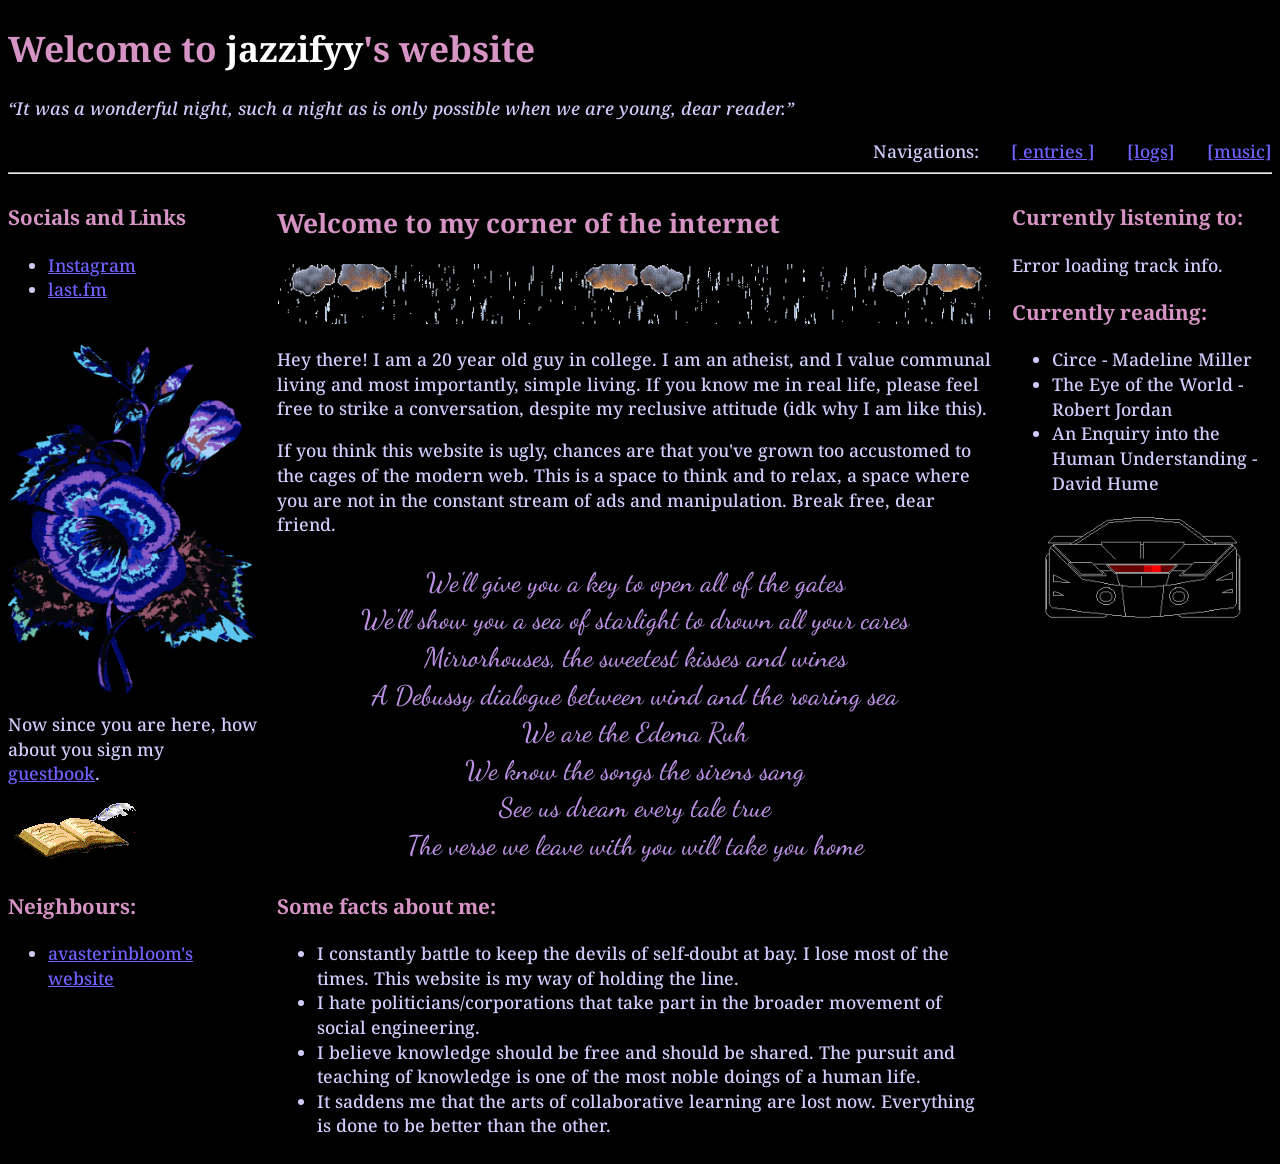
==== index.html @ 98532028 "Update index.html for gif hiding on phone" ====
<!DOCTYPE html>
<html>
<head>
<meta name="viewport" content="width=device-width, initial-scale=1.0">
<title>jazzifyy's website</title>
<link href="https://fonts.googleapis.com/css2?family=Dancing+Script:wght@400;700&display=swap" rel="stylesheet">
<link href='https://fonts.googleapis.com/css?family=Noto Serif' rel='stylesheet'>
<link rel="stylesheet" href="style.css">
</head>
<body>
<header class="site-header">
  <div class="header-text">
    <h1>Welcome to <span style="color:white;">jazzifyy</span>'s website</h1>
    <p><i> “It was a wonderful night, such a night as is only possible when we are young, dear reader.”</i></p>
  </div>
  <nav class="top-nav">
    Navigations: 
    <a href="entries.html">[ entries ]</a>
    <a href="logs.html">[logs]</a>
    <a href="albums.html">[music]</a>

  </nav>
</header>

<hr> 
<div class = "flicker-box">
<!--<span class = "flicker-fast">Is any of it real? </span><span class = "flicker-slow">We live in branded houses trademarked by corporations built on bipolar numbers jumping up and down on <span class = "flicker-fast">digital displays</span>, <span class = "flicker-slow">hypnotizing us into the biggest slumber mankind has ever seen.</span>-->
</div>
<div class="container">
  <div class="column col-left">
    <h3>Socials and Links</h3>
   <ul> 
    <li><a href="https://www.instagram.com/jazzifyy_" target ="_blank">
      Instagram
    </a>
    <li><a href="https://www.last.fm/user/jazzifyy" target="_blank">
      last.fm
    </a>
    </ul>
    <br>
    <img src = "flower.gif" class = "desktop-only" width = "250" height = "350">
    <p>Now since you are here, how about you sign my
    <a href="https://jazzifyy.atabook.org/" target = "_blank">guestbook</a>.
    </p>
    <img src = "guestbook.gif">
    <br>
    <h3>Neighbours:</h3>
    <ul>
      <li> <a href="https://avasterinbloom.tech/" target = "_blank">avasterinbloom's website</a>
    </ul>
  </div>
  <div class="column col-main">

    <h2>Welcome to my corner of the internet</h2>

    <img src = "rain.gif" width = 100% height="60">
    <p>Hey there! I am a 20 year old guy in college. I am an atheist, and I value communal living and most importantly, simple living. If you know me in real life, please feel free to strike a conversation, despite my reclusive attitude (idk why I am like this).</p> 
    <p>If you think this website is ugly, chances are that you've grown too accustomed to the cages of the modern web. This is a space to think and to relax, a space where you are not in the constant stream of ads and manipulation. Break free, dear friend.</p>

     <p style="text-align: center; color: #bc91e3;font-family:Dancing Script, Brush Script MT,cursive; font-size: 1.68rem">
     We'll give you a key to open all of the gates <br>
     We'll show you a sea of starlight to drown all your cares <br>
     Mirrorhouses, the sweetest kisses and wines <br>
     A Debussy dialogue between wind and the roaring sea <br>
     We are the Edema Ruh <br>
     We know the songs the sirens sang <br>
     See us dream every tale true <br>
     The verse we leave with you will take you home <br>
    </p>

    <h3>Some facts about me:</h3>
     <ul>
    <li>I constantly battle to keep the devils of self-doubt at bay. I lose most of the times. This website is my way of holding the line.</li>
    <li>I hate politicians/corporations that take part in the broader movement of social engineering.</li>
    <li>I believe knowledge should be free and should be shared. The pursuit and teaching of knowledge is one of the most noble doings of a human life.</li>
    <li>It saddens me that the arts of collaborative learning are lost now. Everything is done to be better than the other. </li>
    </ul>

  </div>
  <div class="column col-right">
    <h3>Currently listening to:</h3>
    <div id="lastfm-widget">
      <p>Loading track...</p>
    </div>
    <h3>Currently reading:</h3>
    <ul>
    <li>Circe - Madeline Miller</li>
    <li>The Eye of the World - Robert Jordan</li>
    <li>An Enquiry into the Human Understanding - David Hume</li>
    </ul>
    <img src = "kit.gif" class = "desktop-only" width = "200" style = "margin: 0px 30px">
  </div>
</div>


<script src="lastfm.js"></script>
</body>
</html>
---- style.css ----
html {
  font-size: 20px; 
}

@media (min-width: 1024px) {
  html {
    font-size: 16px;
  }
}
body {
  // background-image: url("bg.webp");
  background-attachment: fixed;
  background-color: black;
  color: #d0ccfc;
  font-size: 1.1rem;
  font-family: 'Noto Serif';
  line-height: 1.4;
  font-weight: 500;
}
h1, h2, h3 {
  color: #d694c5;
}

a {
  color: #6F61FF;
}

 /* Basic styling for visibility */
.column {
  padding:0;
}

/* 1. Mobile First: Columns stack vertically by default */
.container {
  display: flex;
  flex-direction: column;
  gap: 0;
}

.col-main { order: 1; }
.col-left { order: 3; }
.col-right { order: 2; }

.desktop-only {
  display: none;
}

/* 2. Tablet/Desktop: Side-by-side layout */
@media (min-width: 1200px) {
  .container {
    flex-direction: row;
    gap: 1.2rem;
  }
  .desktop-only {
      display: block;
  }
 .col-left { flex: 1; order: 1; }
  .col-main { flex: 3; order: 2; }
  .col-right { flex: 1; order: 3; }
}

.lastfm-track {
  display: flex;
  flex-direction: column;
  gap: 12px;
}

.lastfm-img {
  width: 75%;
  max-width: 200px;
  border-radius: 4px;
  object-fit: cover;
}

.track-text p {
  text-align: left;
  margin: 0;
  font-size: 1.15rem;
}

 .flicker-box {
 padding-left: 4rem;
 padding-right: 4rem;
  text-align: center;
 // text-transform: uppercase;
  font-family:Dancing Script, Brush Script MT,cursive;   
  font-size: 1.7rem;
  font-weight: bold;
  color: #E6E4FF;
text-shadow: 
  -1px -1px 4px #fff, 1px 1px 4px #fff,
  0 0 40px #FF00FF, 0 0 80px #FF00FF,
  0 0 160px #0000FF, 0 0 240px #0000FF, 0 0 320px #0000FF;
     //border: 2px solid #fff; 
//  border-radius: 2px;        
// box-shadow: 
//    0 0 40px #a200ff,  
//    inset 0 0 15px #a200ff;
//}
.flicker-slow{
  animation: flicker 20s linear infinite;
}

.flicker-fast{
  animation: flicker 2s linear infinite;
}

@keyframes flicker {
	0%, 19.999%, 22%, 62.999%, 64%, 64.999%, 70%, 100% {
		//text-shadow: none;
    opacity: .99;
		
	}
	20%, 21.999%, 63%, 63.999%, 65%, 69.999% {
		opacity: 0.4;
	}
}

.container-zen {
    max-width: 800px; 
    margin: 0 auto;  
    padding: 2rem 1rem;
}

.blog-entry {
    margin-top: 3rem;
    margin-bottom: 3rem;
}

.entry-header {
    margin-bottom: 1.5rem;
    border-bottom: 1px solid #d694c533;
    padding-bottom: 0.5rem;
}

.entry-date {
    font-family: 'Dancing Script', cursive;
    color: #6F61FF;
    font-size: 1.1rem;
}

.entry-title {
    margin: 0.2rem 0;
    font-size: 1.8rem;
}
.top-nav {
    display: flex;
    justify-content: flex-end;
    gap: 2rem;
}
.album-large-img {
    width: 100%;
    max-width: 500px;
    display: block;
    margin: 1.5rem 0;
    border-radius: 4px;
    border: 1px solid #222;
    transition: transform 0.5s ease;
}

.album-large-img:hover {
    transform: scale(1.02);
    border-color: #6F61FF;
}
.artist-name {
    font-family: 'Dancing Script', cursive;
    font-size: 1.9rem;
    color: #6F61FF; 
    margin-top: 1rem;
    display: block;
    font-weight: 700;
    opacity: 0.9;
}
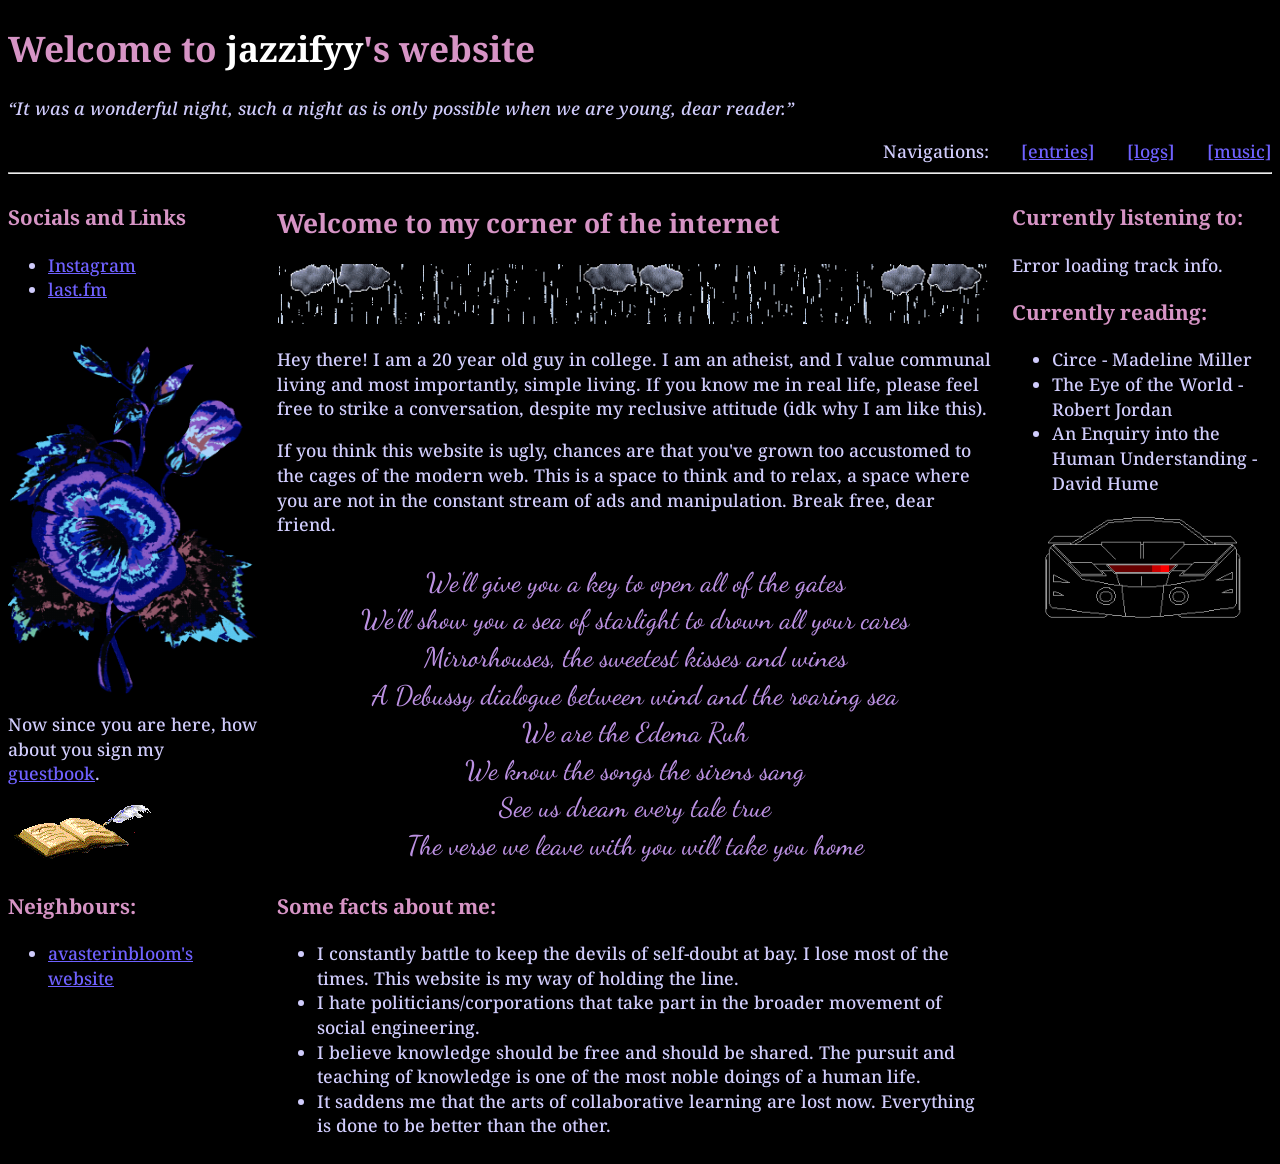
==== commit 460e08de: "Update index.html" ====
--- a/index.html
+++ b/index.html
@@ -15,7 +15,7 @@
   </div>
   <nav class="top-nav">
     Navigations: 
-    <a href="entries.html">[ entries ]</a>
+    <a href="entries.html">[entries]</a>
     <a href="logs.html">[logs]</a>
     <a href="albums.html">[music]</a>
 
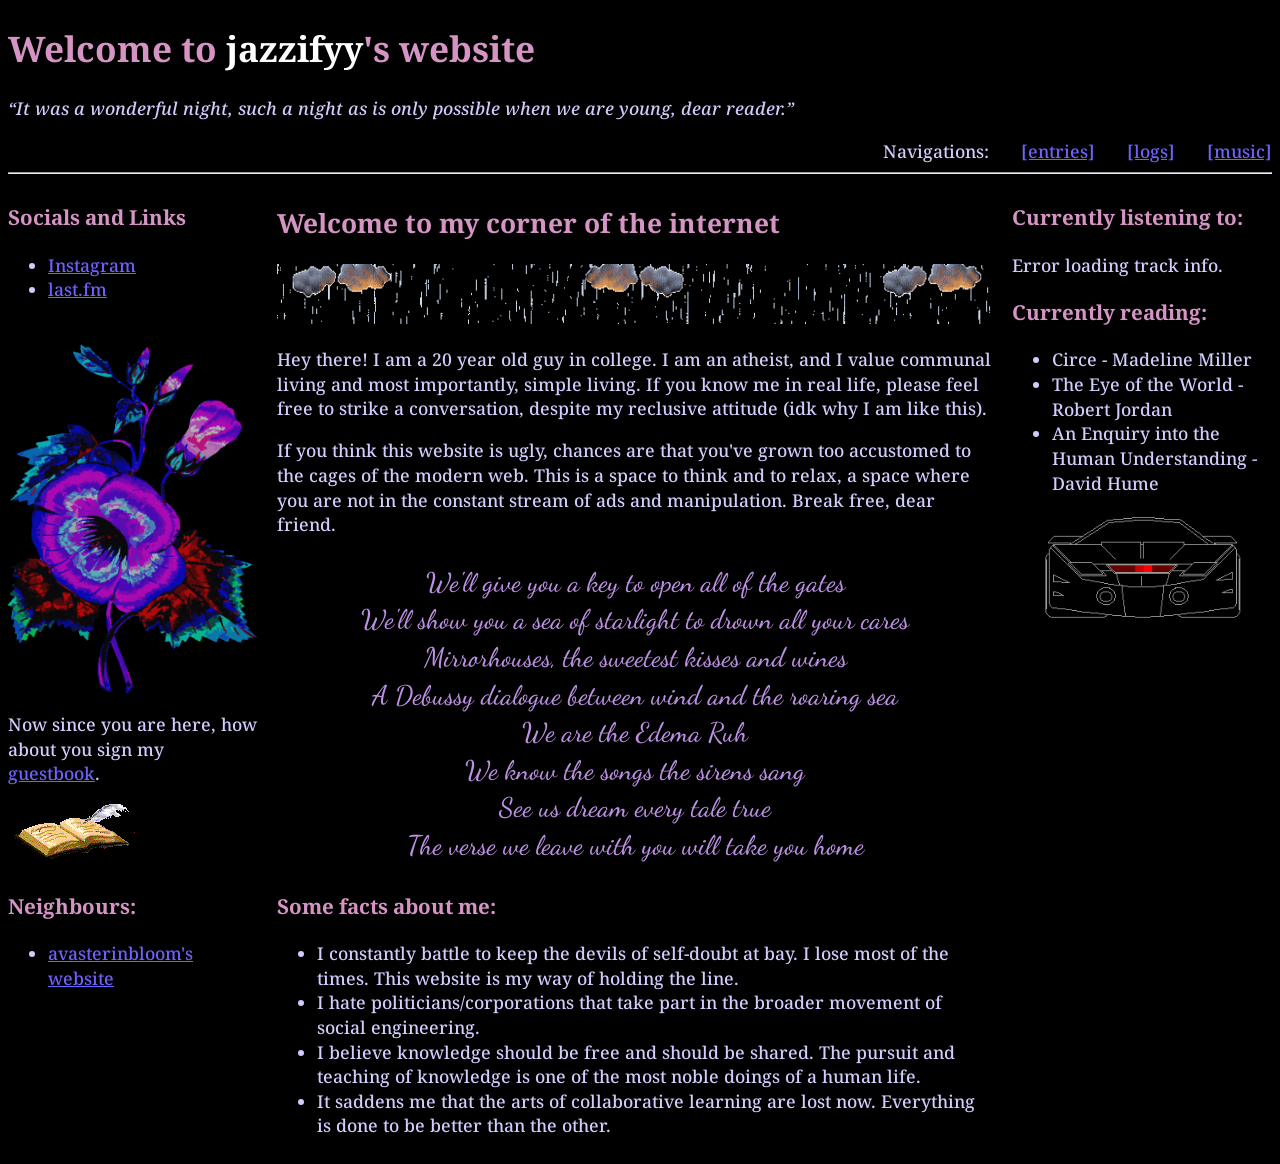
==== commit e708a074: "Update index.html" ====
--- a/index.html
+++ b/index.html
@@ -1,7 +1,7 @@
 <!DOCTYPE html>
 <html>
 <head>
-<meta name="viewport" content="width=device-width, initial-scale=1.0">
+<meta name="viewport" content="width=device-width, initial-scale=0.7">
 <title>jazzifyy's website</title>
 <link href="https://fonts.googleapis.com/css2?family=Dancing+Script:wght@400;700&display=swap" rel="stylesheet">
 <link href='https://fonts.googleapis.com/css?family=Noto Serif' rel='stylesheet'>
--- a/style.css
+++ b/style.css
@@ -1,5 +1,5 @@
 html {
-  font-size: 20px; 
+  font-size: 16px; 
 }
 
 @media (min-width: 1024px) {
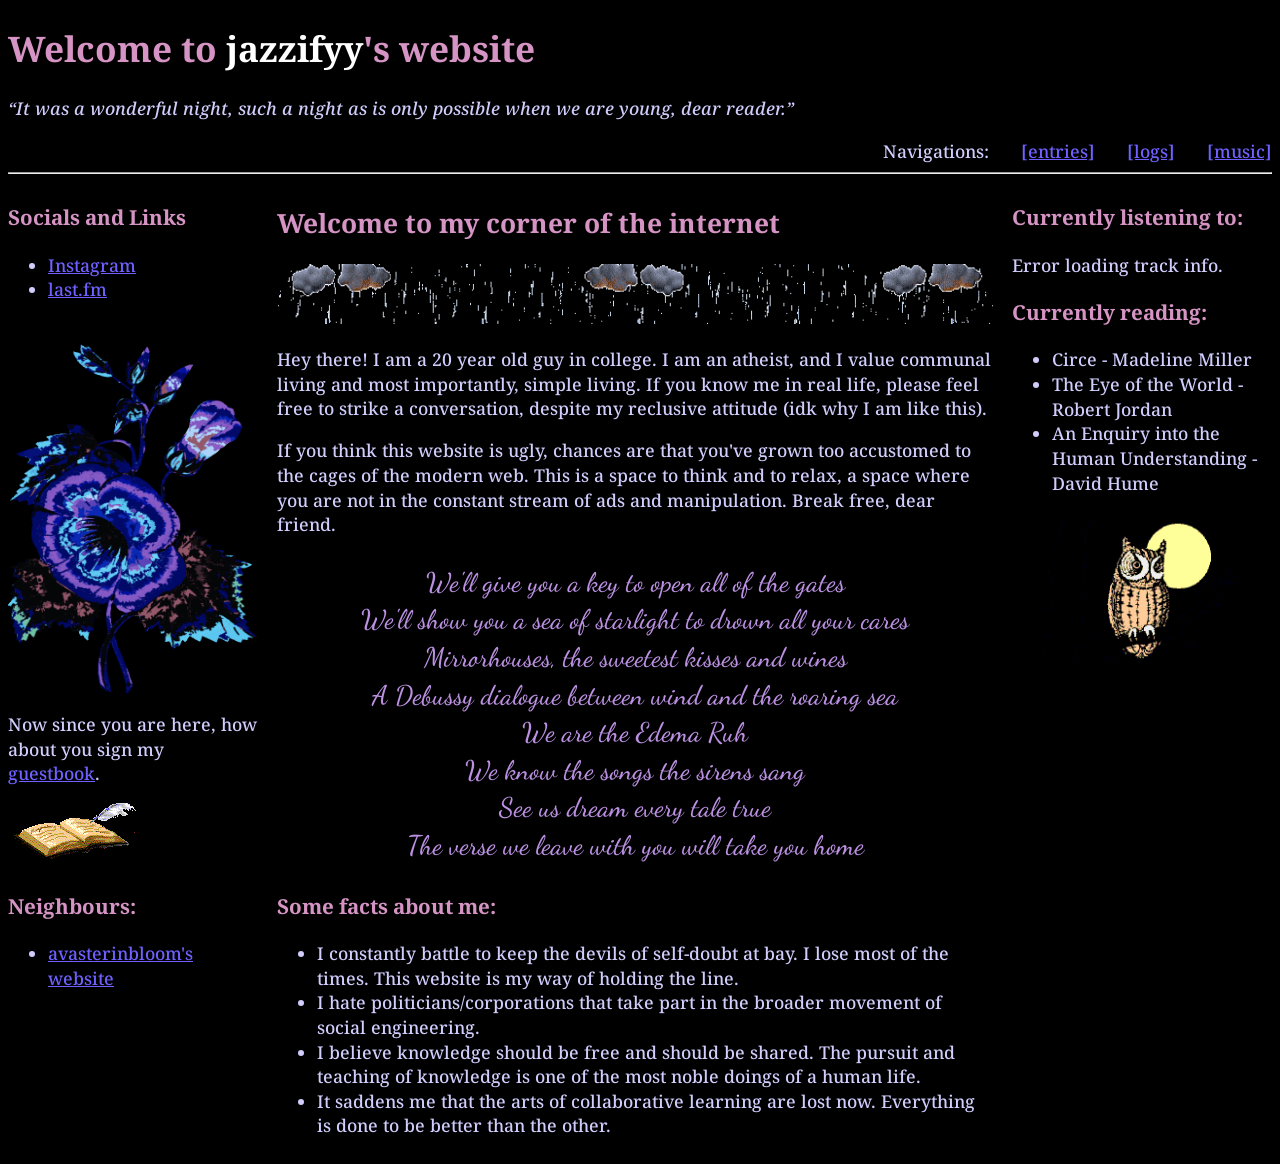
==== commit b1055650: "Add a log, change log preview, change container zen" ====
--- a/index.html
+++ b/index.html
@@ -88,7 +88,7 @@
     <li>The Eye of the World - Robert Jordan</li>
     <li>An Enquiry into the Human Understanding - David Hume</li>
     </ul>
-    <img src = "kit.gif" class = "desktop-only" width = "200" style = "margin: 0px 30px">
+    <img src = "owl1.gif" class = "desktop-only" width = "200" style = "margin: 0px 30px">
   </div>
 </div>
 
--- a/style.css
+++ b/style.css
@@ -52,6 +52,8 @@
     gap: 1.2rem;
   }
   .desktop-only {
+
+
       display: block;
   }
  .col-left { flex: 1; order: 1; }
@@ -117,7 +119,6 @@
 }
 
 .container-zen {
-    max-width: 800px; 
     margin: 0 auto;  
     padding: 2rem 1rem;
 }
@@ -171,3 +172,47 @@
     font-weight: 700;
     opacity: 0.9;
 }
+
+/* Layout for the vertical stream */
+.blog-list {
+    display: flex;
+    flex-direction: column;
+    gap: 50px; /* Generous separation between logs */
+    margin-top: 30px;
+}
+
+.blog-card {
+    display: flex;
+    flex-direction: column; /* Forces everything to stack cleanly vertical */
+    gap: 15px;
+    padding-bottom: 30px;
+    border-bottom: 1px dashed #444; /* Subtle retro log divider */
+}
+
+.blog-content h2 {
+    margin: 0 0 10px 0;
+}
+
+.blog-content p {
+    margin: 0 0 12px 0;
+}
+
+.read-more {
+    text-decoration: none;
+    font-size: 0.9rem;
+}
+
+/* Enlarged Image Preview below text */
+.blog-thumbnail {
+    width: 100%;
+    max-width: 450px; /* Slightly enlarged width budget */
+    margin-top: 5px;
+}
+
+.blog-thumbnail img {
+    width: 100%;
+    height: auto;
+    max-height: 280px; /* Keeps landscape/panoramic shots crisp without overflowing */
+    object-fit: cover;
+}
+
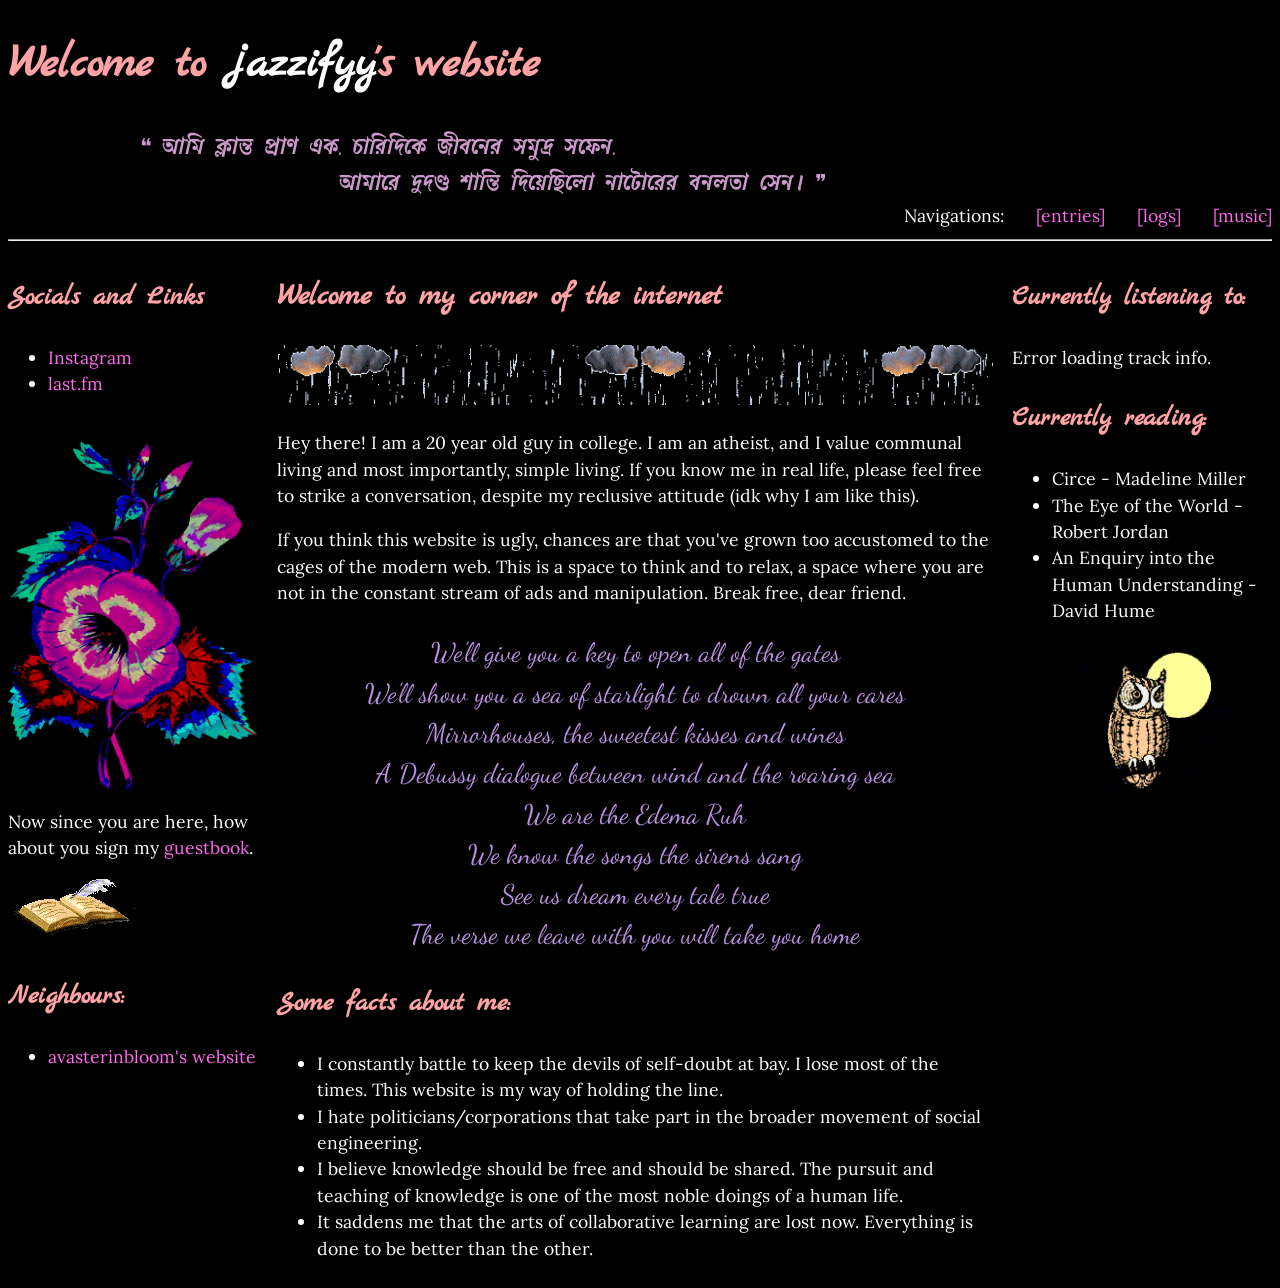
==== commit 8c526c4d: "Change Font, color and add log" ====
--- a/index.html
+++ b/index.html
@@ -11,15 +11,19 @@
 <header class="site-header">
   <div class="header-text">
     <h1>Welcome to <span style="color:white;">jazzifyy</span>'s website</h1>
-    <p><i> “It was a wonderful night, such a night as is only possible when we are young, dear reader.”</i></p>
-  </div>
+      </div>
+
+<blockquote id = "header-quote">
+      ❝  আমি ক্লান্ত প্রাণ এক, চারিদিকে জীবনের সমুদ্র সফেন,
+<span>আমারে দুদণ্ড শান্তি দিয়েছিলো নাটোরের বনলতা সেন।  ❞</span>
+    </blockquote>
   <nav class="top-nav">
     Navigations: 
     <a href="entries.html">[entries]</a>
     <a href="logs.html">[logs]</a>
     <a href="albums.html">[music]</a>
+  </nav>
 
-  </nav>
 </header>
 
 <hr> 
--- a/style.css
+++ b/style.css
@@ -1,3 +1,17 @@
+@import url('https://fonts.googleapis.com/css2?family=Galada&family=Lora:ital,wght@0,400;0,700;1,400&family=Marck+Script&display=swap');
+
+:root {
+  --fg-color: #ffffff;
+  --bg-color: #000000;
+  --color00: #E1578A; /* Section lines & dividers */
+  --color01: #FF69EB; /* Vibrant neon link magenta */
+  --color02: #FF86C8; /* Muted hover pink */
+  --color03: #FFA3A5; /* Warm soft heading coral */
+  --color04: #FFBF81; /* Warm gold accent */
+  --color05: #FFDC5E; /* Read More bright yellow */
+  --color06: #FDFF8F; /* Cream accent */
+}
+
 html {
   font-size: 16px; 
 }
@@ -7,27 +21,54 @@
     font-size: 16px;
   }
 }
+
+#header-quote {
+  font-family: 'Marck Script', 'Galada', cursive, serif;
+  font-size: 1.4rem;      
+  line-height: 1.6em;    
+  color: #cb99c9;     
+  max-width: 1000px;            
+  text-align: left;
+  margin: auto;
+}
+
+#header-quote span {
+  display: block;            
+  margin-left: 20%;          
+}
+
 body {
-  // background-image: url("bg.webp");
+  /* background-image: url("bg.webp"); */
   background-attachment: fixed;
-  background-color: black;
-  color: #d0ccfc;
+  background-color: var(--bg-color);
+  color: var(--fg-color);
   font-size: 1.1rem;
-  font-family: 'Noto Serif';
-  line-height: 1.4;
-  font-weight: 500;
-}
-h1, h2, h3 {
-  color: #d694c5;
-}
-
+  font-family: 'Lora', serif; 
+  line-height: 1.5;
+  font-weight: 400;
+}
+
+h1, h2, h3, .entry-title {
+  color: var(--color03);
+  font-family: 'Marck Script', serif; 
+}
+
+h1 { font-size: 2.9rem; }      
+h2, .entry-title { font-size: 1.9rem; } 
+h3 { font-size: 1.7rem; }      
 a {
-  color: #6F61FF;
-}
-
- /* Basic styling for visibility */
+  color: var(--color01);
+  text-decoration: none;
+}
+
+a:hover {
+  color: var(--color02);
+  text-decoration: underline;
+}
+
+/* Basic styling for visibility */
 .column {
-  padding:0;
+  padding: 0;
 }
 
 /* 1. Mobile First: Columns stack vertically by default */
@@ -52,11 +93,9 @@
     gap: 1.2rem;
   }
   .desktop-only {
-
-
-      display: block;
-  }
- .col-left { flex: 1; order: 1; }
+    display: block;
+  }
+  .col-left { flex: 1; order: 1; }
   .col-main { flex: 3; order: 2; }
   .col-right { flex: 1; order: 3; }
 }
@@ -80,139 +119,132 @@
   font-size: 1.15rem;
 }
 
- .flicker-box {
- padding-left: 4rem;
- padding-right: 4rem;
+.flicker-box {
+  padding-left: 4rem;
+  padding-right: 4rem;
   text-align: center;
- // text-transform: uppercase;
-  font-family:Dancing Script, Brush Script MT,cursive;   
+  font-family: 'Marck Script', cursive;   
   font-size: 1.7rem;
   font-weight: bold;
   color: #E6E4FF;
-text-shadow: 
-  -1px -1px 4px #fff, 1px 1px 4px #fff,
-  0 0 40px #FF00FF, 0 0 80px #FF00FF,
-  0 0 160px #0000FF, 0 0 240px #0000FF, 0 0 320px #0000FF;
-     //border: 2px solid #fff; 
-//  border-radius: 2px;        
-// box-shadow: 
-//    0 0 40px #a200ff,  
-//    inset 0 0 15px #a200ff;
-//}
-.flicker-slow{
+  text-shadow: 
+    -1px -1px 4px #fff, 1px 1px 4px #fff,
+    0 0 40px #FF00FF, 0 0 80px #FF00FF,
+    0 0 160px #0000FF, 0 0 240px #0000FF, 0 0 320px #0000FF;
+}
+
+.flicker-slow {
   animation: flicker 20s linear infinite;
 }
 
-.flicker-fast{
+.flicker-fast {
   animation: flicker 2s linear infinite;
 }
 
 @keyframes flicker {
-	0%, 19.999%, 22%, 62.999%, 64%, 64.999%, 70%, 100% {
-		//text-shadow: none;
+  0%, 19.999%, 22%, 62.999%, 64%, 64.999%, 70%, 100% {
     opacity: .99;
-		
-	}
-	20%, 21.999%, 63%, 63.999%, 65%, 69.999% {
-		opacity: 0.4;
-	}
+  }
+  20%, 21.999%, 63%, 63.999%, 65%, 69.999% {
+    opacity: 0.4;
+  }
 }
 
 .container-zen {
-    margin: 0 auto;  
-    padding: 2rem 1rem;
+  margin: 0 auto;  
+  padding: 2rem 1rem;
 }
 
 .blog-entry {
-    margin-top: 3rem;
-    margin-bottom: 3rem;
+  margin-top: 3rem;
+  margin-bottom: 3rem;
 }
 
 .entry-header {
-    margin-bottom: 1.5rem;
-    border-bottom: 1px solid #d694c533;
-    padding-bottom: 0.5rem;
-}
-
-.entry-date {
-    font-family: 'Dancing Script', cursive;
-    color: #6F61FF;
-    font-size: 1.1rem;
+  margin-bottom: 1.5rem;
+  border-bottom: 1px solid var(--color00);
+  padding-bottom: 0.5rem;
+}
+
+.entry-date, .artist-name {
+  font-family: 'Marck Script', cursive; /* Smooth fluid signature look */
+  color: var(--color01);
+  font-size: 1.4rem;
 }
 
 .entry-title {
-    margin: 0.2rem 0;
-    font-size: 1.8rem;
-}
+  margin: 0.2rem 0;
+  font-size: 1.8rem;
+}
+
 .top-nav {
-    display: flex;
-    justify-content: flex-end;
-    gap: 2rem;
-}
+  display: flex;
+  justify-content: flex-end;
+  gap: 2rem;
+}
+
 .album-large-img {
-    width: 100%;
-    max-width: 500px;
-    display: block;
-    margin: 1.5rem 0;
-    border-radius: 4px;
-    border: 1px solid #222;
-    transition: transform 0.5s ease;
+  width: 100%;
+  max-width: 500px;
+  display: block;
+  margin: 1.5rem 0;
+  border-radius: 4px;
+  border: 1px solid #222;
+  transition: transform 0.5s ease;
 }
 
 .album-large-img:hover {
-    transform: scale(1.02);
-    border-color: #6F61FF;
-}
+  transform: scale(1.02);
+  border-color: var(--color01);
+}
+
 .artist-name {
-    font-family: 'Dancing Script', cursive;
-    font-size: 1.9rem;
-    color: #6F61FF; 
-    margin-top: 1rem;
-    display: block;
-    font-weight: 700;
-    opacity: 0.9;
+  font-size: 1.9rem;
+  margin-top: 1rem;
+  display: block;
+  font-weight: 700;
+  opacity: 0.9;
 }
 
 /* Layout for the vertical stream */
 .blog-list {
-    display: flex;
-    flex-direction: column;
-    gap: 50px; /* Generous separation between logs */
-    margin-top: 30px;
+  display: flex;
+  flex-direction: column;
+  gap: 50px; 
+  margin-top: 30px;
 }
 
 .blog-card {
-    display: flex;
-    flex-direction: column; /* Forces everything to stack cleanly vertical */
-    gap: 15px;
-    padding-bottom: 30px;
-    border-bottom: 1px dashed #444; /* Subtle retro log divider */
+  display: flex;
+  flex-direction: column; 
+  gap: 15px;
+  padding-bottom: 30px;
+  border-bottom: 1px solid var(--color00); /* Uses his clean divider line accent */
 }
 
 .blog-content h2 {
-    margin: 0 0 10px 0;
+  margin: 0 0 10px 0;
 }
 
 .blog-content p {
-    margin: 0 0 12px 0;
+  margin: 0 0 12px 0;
 }
 
 .read-more {
-    text-decoration: none;
-    font-size: 0.9rem;
+  color: var(--color05); /* BugsWriter's dedicated Continue Reading yellow */
+  font-size: 0.9rem;
 }
 
 /* Enlarged Image Preview below text */
 .blog-thumbnail {
-    width: 100%;
-    max-width: 450px; /* Slightly enlarged width budget */
-    margin-top: 5px;
+  width: 100%;
+  max-width: 450px; 
+  margin-top: 5px;
 }
 
 .blog-thumbnail img {
-    width: 100%;
-    height: auto;
-    max-height: 280px; /* Keeps landscape/panoramic shots crisp without overflowing */
-    object-fit: cover;
-}
-
+  width: 100%;
+  height: auto;
+  max-height: 280px; 
+  object-fit: cover;
+}
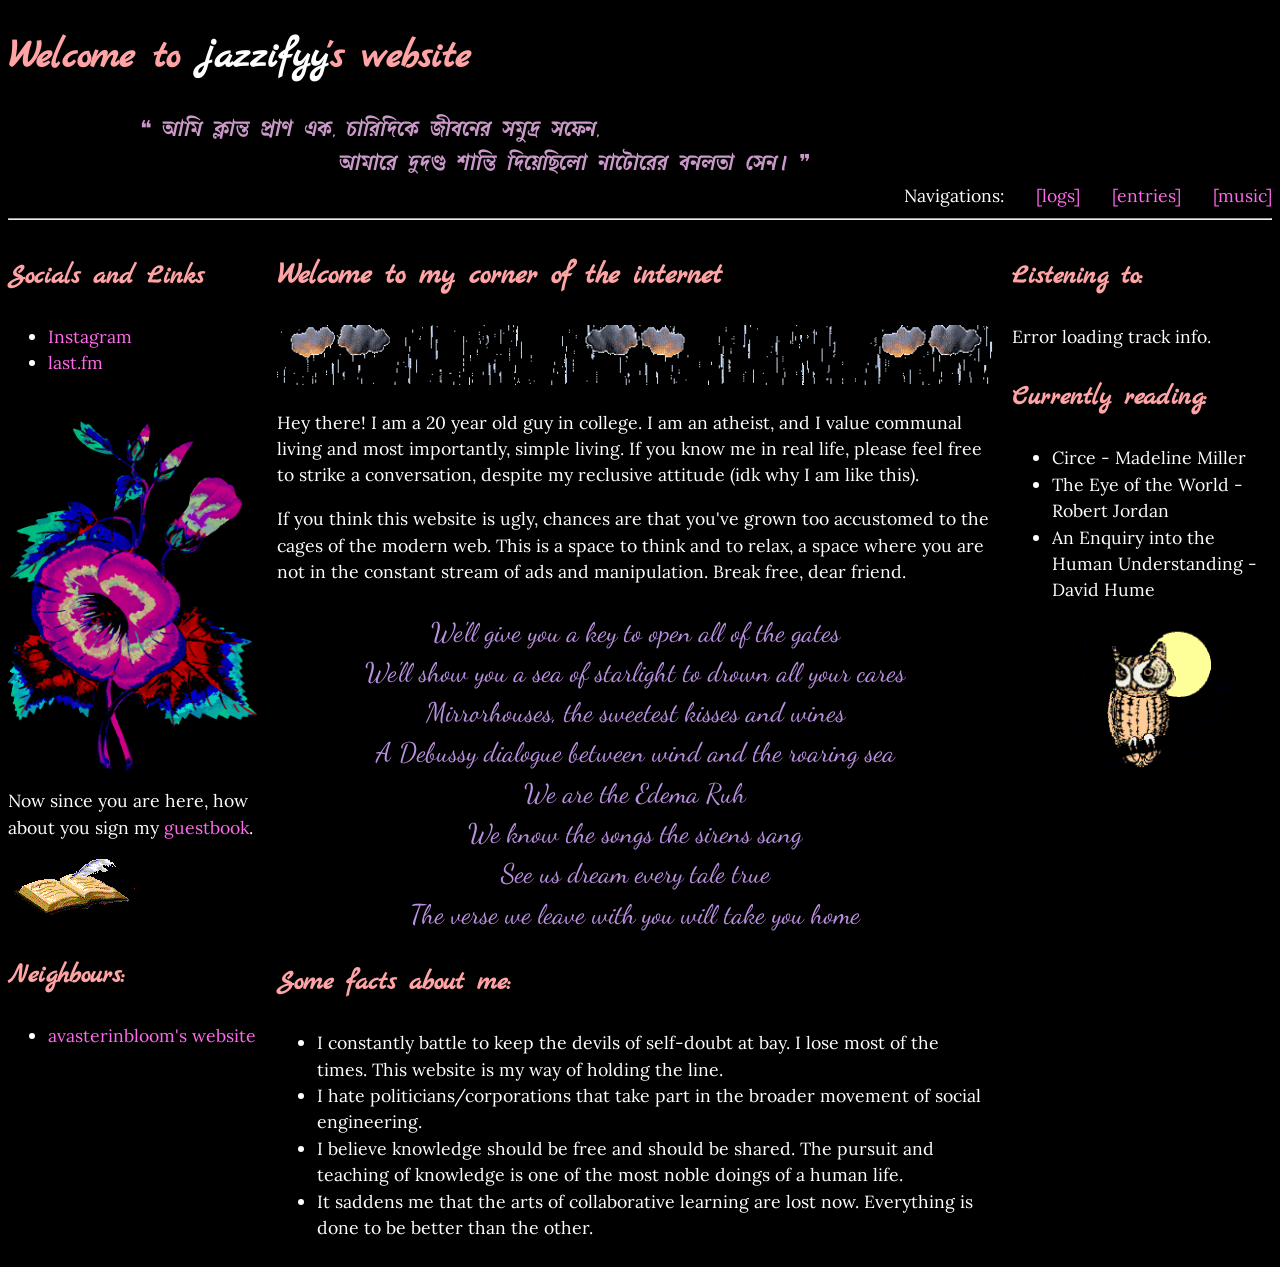
==== commit 5dec6899: "minor changes" ====
--- a/index.html
+++ b/index.html
@@ -19,8 +19,8 @@
     </blockquote>
   <nav class="top-nav">
     Navigations: 
+    <a href="logs.html">[logs]</a>
     <a href="entries.html">[entries]</a>
-    <a href="logs.html">[logs]</a>
     <a href="albums.html">[music]</a>
   </nav>
 
@@ -82,7 +82,7 @@
 
   </div>
   <div class="column col-right">
-    <h3>Currently listening to:</h3>
+    <h3>Listening to:</h3>
     <div id="lastfm-widget">
       <p>Loading track...</p>
     </div>
--- a/style.css
+++ b/style.css
@@ -24,7 +24,7 @@
 
 #header-quote {
   font-family: 'Marck Script', 'Galada', cursive, serif;
-  font-size: 1.4rem;      
+  font-size: 1.35rem;      
   line-height: 1.6em;    
   color: #cb99c9;     
   max-width: 1000px;            
@@ -53,7 +53,7 @@
   font-family: 'Marck Script', serif; 
 }
 
-h1 { font-size: 2.9rem; }      
+h1 { font-size: 2.5rem; }      
 h2, .entry-title { font-size: 1.9rem; } 
 h3 { font-size: 1.7rem; }      
 a {
@@ -95,7 +95,7 @@
   .desktop-only {
     display: block;
   }
-  .col-left { flex: 1; order: 1; }
+  .col-left { flex: 0.9; order: 1; }
   .col-main { flex: 3; order: 2; }
   .col-right { flex: 1; order: 3; }
 }
@@ -248,3 +248,10 @@
   max-height: 280px; 
   object-fit: cover;
 }
+
+@media only screen and (max-width: 600px) {
+  html {
+    /* Downscales absolutely ALL text and layout spacing globally on phones */
+    font-size: 13px !important; 
+  }
+}
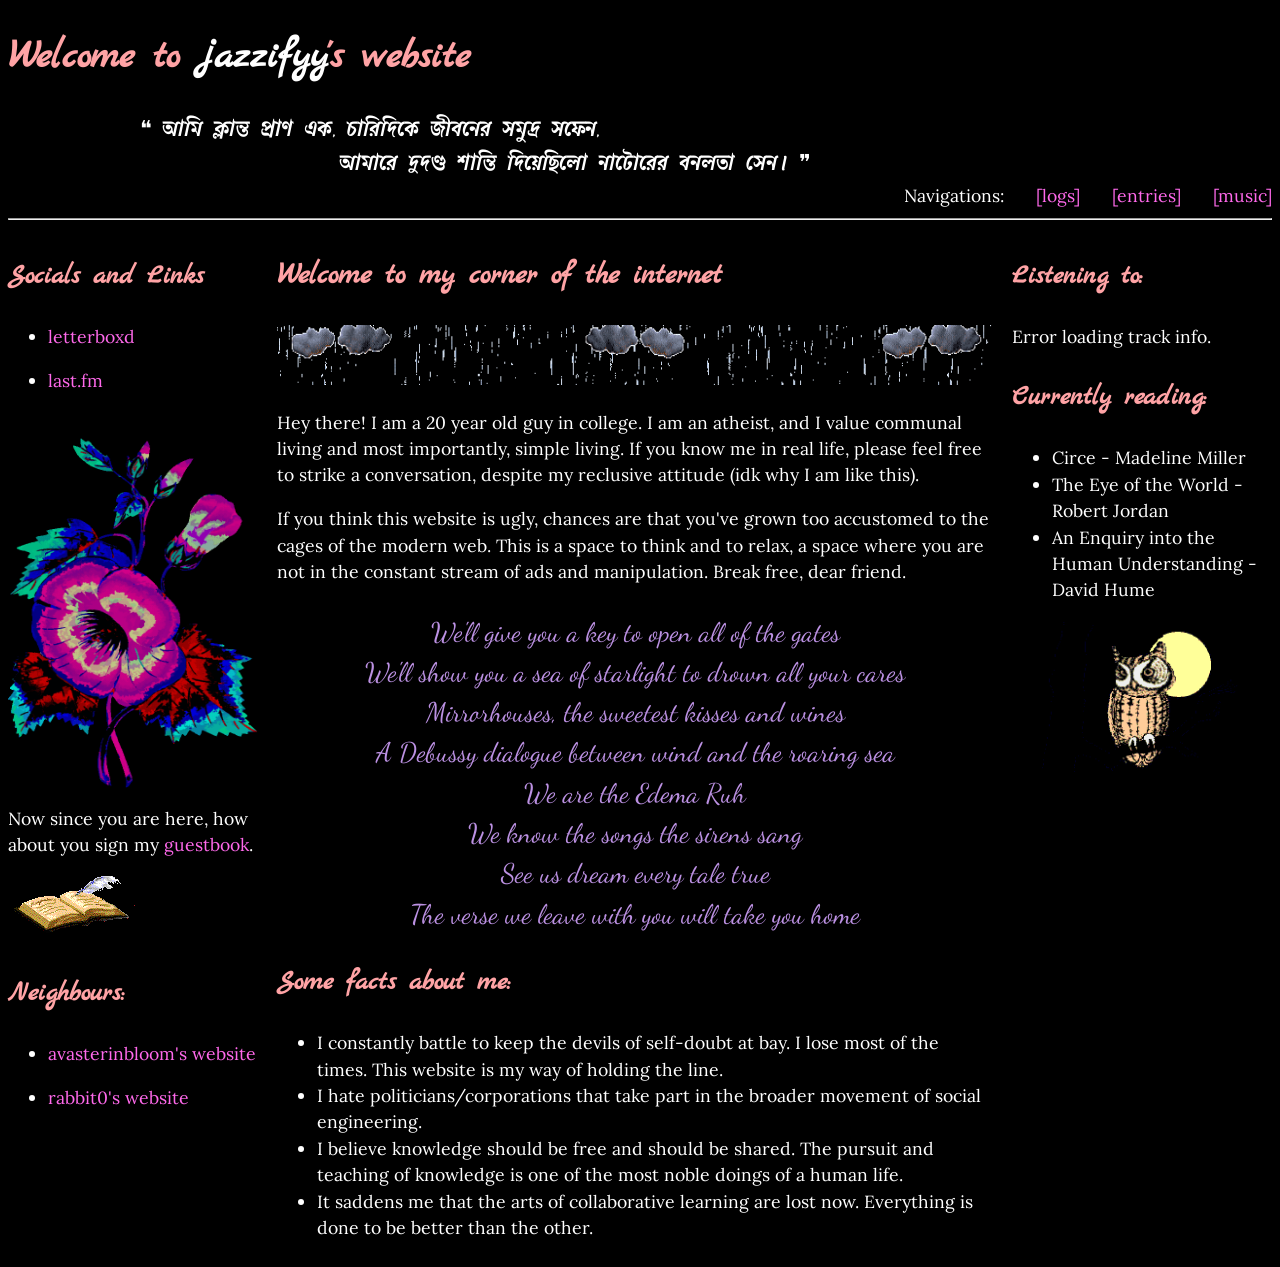
==== commit e7f25371: "new log, new neighbour, quote color change" ====
--- a/index.html
+++ b/index.html
@@ -33,10 +33,13 @@
 <div class="container">
   <div class="column col-left">
     <h3>Socials and Links</h3>
+    <ul> 
+    <li><a href="https://letterboxd.com/jazzifyy/" target="_blank">
+      letterboxd
+    </a>
+    </ul>
+
    <ul> 
-    <li><a href="https://www.instagram.com/jazzifyy_" target ="_blank">
-      Instagram
-    </a>
     <li><a href="https://www.last.fm/user/jazzifyy" target="_blank">
       last.fm
     </a>
@@ -51,6 +54,9 @@
     <h3>Neighbours:</h3>
     <ul>
       <li> <a href="https://avasterinbloom.tech/" target = "_blank">avasterinbloom's website</a>
+    </ul>
+    <ul>
+      <li> <a href="https://rabitt0.neocities.org/" target = "_blank">rabbit0's website</a>
     </ul>
   </div>
   <div class="column col-main">
--- a/style.css
+++ b/style.css
@@ -23,10 +23,11 @@
 }
 
 #header-quote {
-  font-family: 'Marck Script', 'Galada', cursive, serif;
+  font-family: 'Marck Script', 'Galada', cursive, cursive;
   font-size: 1.35rem;      
   line-height: 1.6em;    
-  color: #cb99c9;     
+  /*color: #cb99c9;*/     
+  color: #ffffff;
   max-width: 1000px;            
   text-align: left;
   margin: auto;
@@ -50,7 +51,7 @@
 
 h1, h2, h3, .entry-title {
   color: var(--color03);
-  font-family: 'Marck Script', serif; 
+  font-family: 'Marck Script', cursive; 
 }
 
 h1 { font-size: 2.5rem; }      
@@ -167,7 +168,7 @@
 }
 
 .entry-date, .artist-name {
-  font-family: 'Marck Script', cursive; /* Smooth fluid signature look */
+  font-family: 'Marck Script', cursive;
   color: var(--color01);
   font-size: 1.4rem;
 }
@@ -252,6 +253,6 @@
 @media only screen and (max-width: 600px) {
   html {
     /* Downscales absolutely ALL text and layout spacing globally on phones */
-    font-size: 13px !important; 
-  }
-}
+    font-size: 12px !important; 
+  }
+}
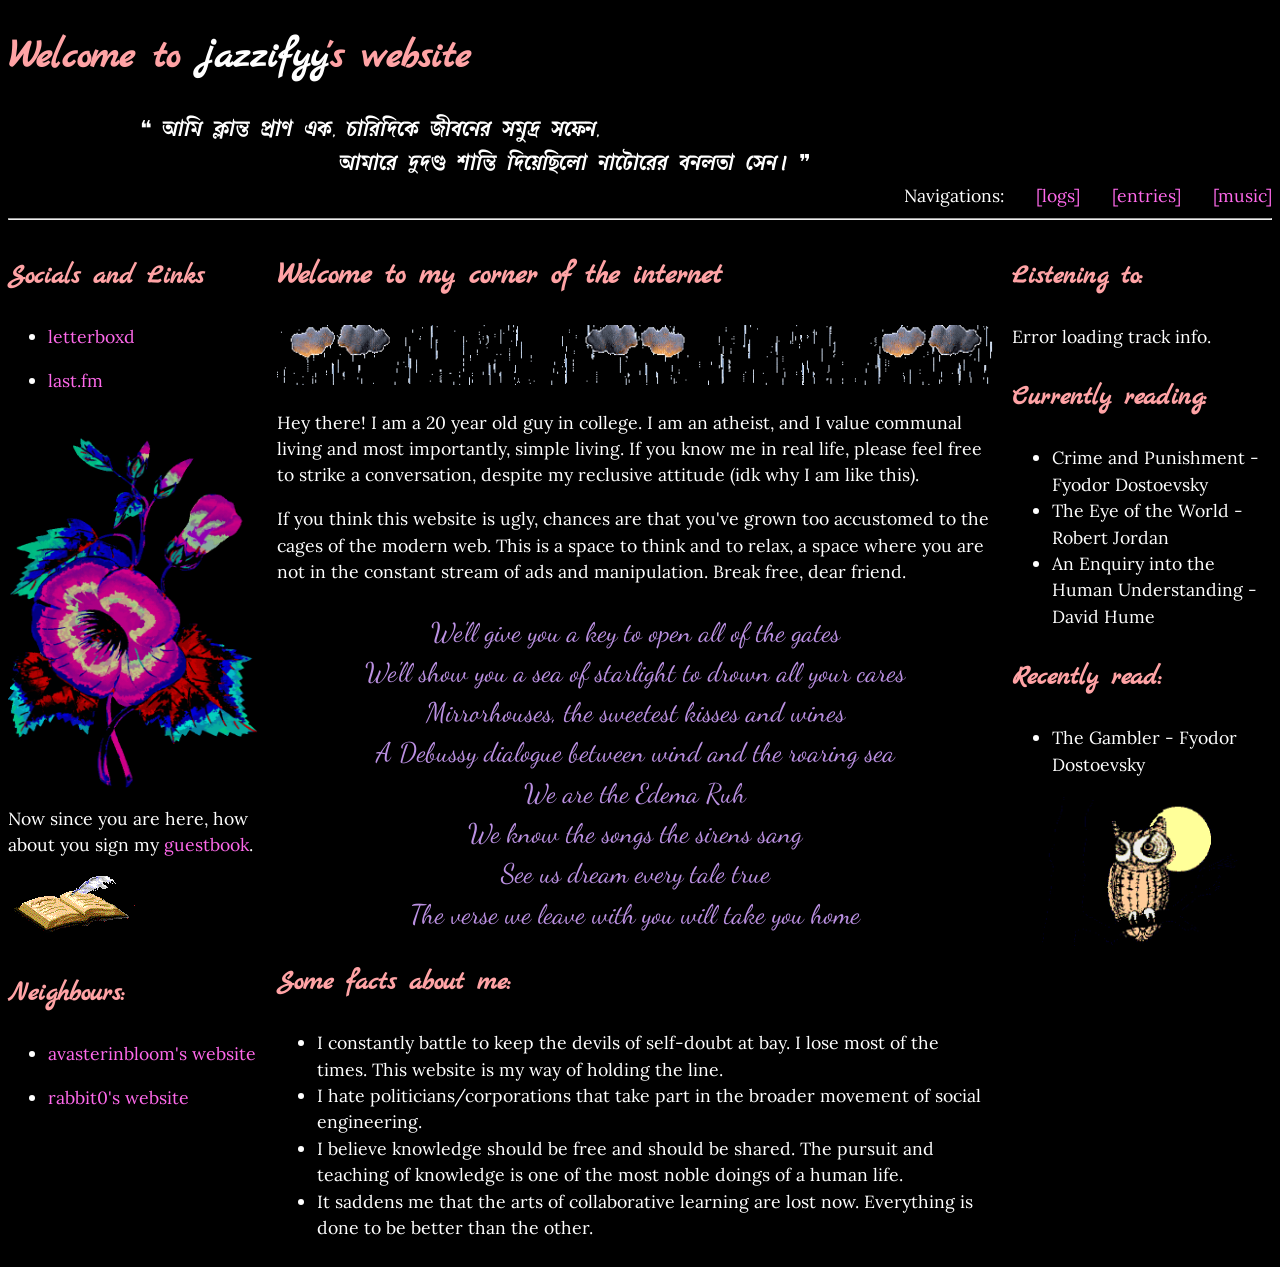
==== commit aa5bbf81: "Add new log, update reading lists, change last fm styling" ====
--- a/index.html
+++ b/index.html
@@ -94,9 +94,13 @@
     </div>
     <h3>Currently reading:</h3>
     <ul>
-    <li>Circe - Madeline Miller</li>
+      <li>Crime and Punishment - Fyodor Dostoevsky</li>
     <li>The Eye of the World - Robert Jordan</li>
     <li>An Enquiry into the Human Understanding - David Hume</li>
+    </ul>
+    <h3>Recently read:</h3>
+    <ul>
+      <li> The Gambler - Fyodor Dostoevsky
     </ul>
     <img src = "owl1.gif" class = "desktop-only" width = "200" style = "margin: 0px 30px">
   </div>
--- a/style.css
+++ b/style.css
@@ -108,16 +108,16 @@
 }
 
 .lastfm-img {
-  width: 75%;
-  max-width: 200px;
-  border-radius: 4px;
+  width: 100%;
+  max-width: 250px;
+  border-radius: 1px;
   object-fit: cover;
 }
 
 .track-text p {
   text-align: left;
   margin: 0;
-  font-size: 1.15rem;
+  font-size: 1.05rem;
 }
 
 .flicker-box {
